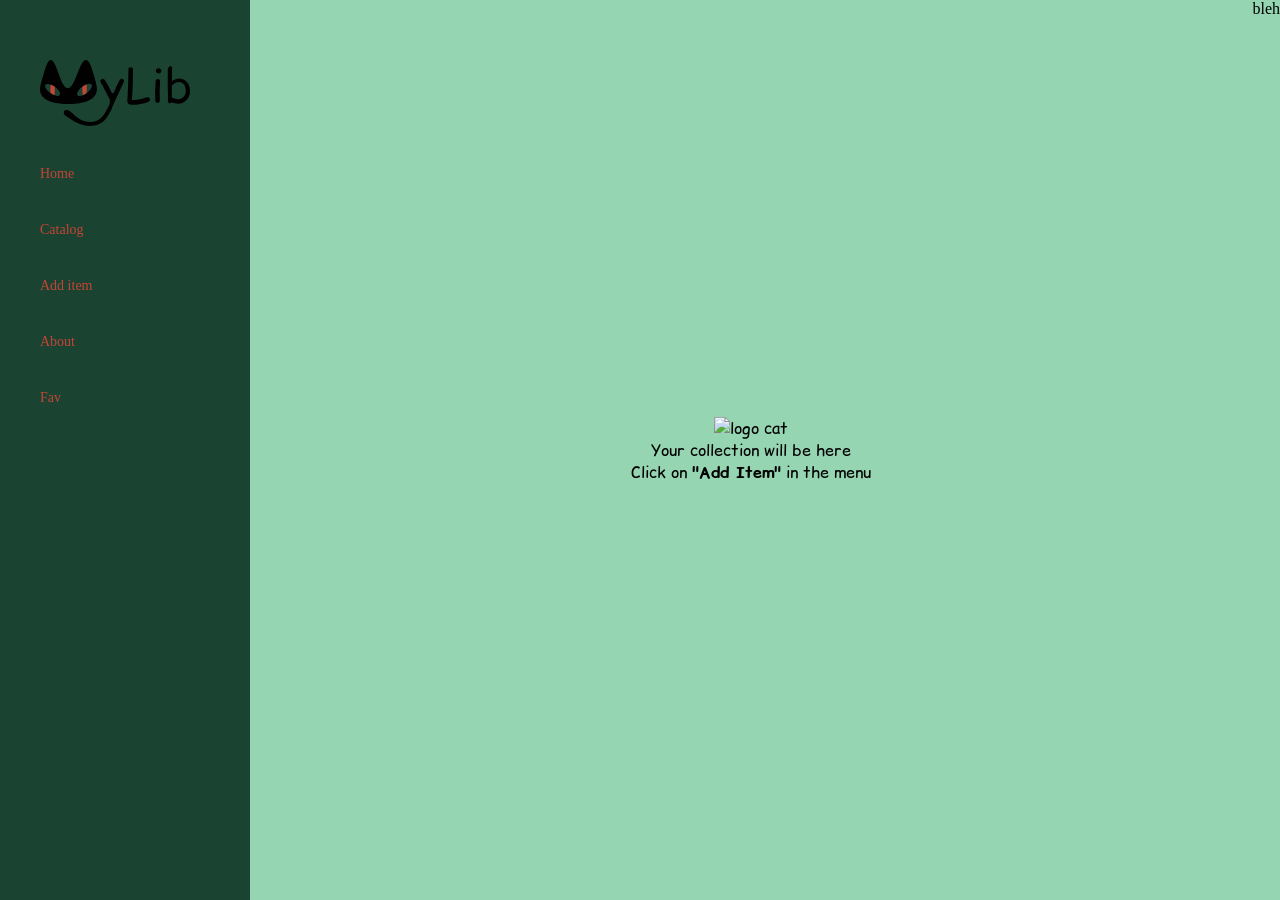
==== index.html @ 1b697ae7 "Fix HTML structure and formatting issues" ====
<!DOCTYPE html>
<html lang="en">
    <head>  
        <style>
@import url('https://fonts.googleapis.com/css2?family=Comic+Relief:wght@400;700&display=swap');
</style>
        <meta charset="UTF-8">
        <meta name="viewport" content="width=device-width, initial-scale=1.0">
        <link rel="stylesheet" href="style.css">
    </head>
    <body>
          <!-- ВЕРХНЯЯ ПАНЕЛЬ  -->
  <header class="site-header">
       <div>
    <nav class="nav-menu">   
         <ul id="nav-menu">
             <img src="imgs/imglogo.svg" width=150 alt="MyLib" id="logo">
     <li><a href="#">Home</a></li>
      <li><a href="#">Catalog</a></li>
      <li><a href="#">Add item</a></li>
      <li><a href="#">About</a></li>
      <li><a href="#">Fav</a></li>
         </ul>    
    </nav>
      </div>
  </header>
<main>  
    <img src="imgs/koshko.svg" alt="logo cat" id="main-img"
    <h1>Your collection will be here</h1>
    <h>Click on <strong>"Add Item"</strong> in the menu</h>
</main>

        <footer> bleh</footer>
    </body>    
































</html>
---- style.css ----
body {
  background-color: #95D5B2; 
  margin: 0;
  min-height: 100vh;
  display: flex;             
}

#nav-menu {
  font-size: 14px;
  color: #C44536;
  width: 250px;
  background-color: #1B4332;
  display: flex;
  flex-direction: column;
  justify-content: flex-start;
  align-items: flex-start;
  isolation: isolate;
  margin: 0;
  padding: 60px 40px;
  position: sticky;
  top: 0;                    
  list-style: none;
  min-height: 100vh;         
  box-sizing: border-box;
  gap: 40px;
}
a {
  color: #C44536;
  text-decoration: none;
}
a:hover {
    color: #1B4332;
}

main {
  flex-grow: 1;             
  display: flex;
  flex-direction: column;
  justify-content: center;   
  align-items: center;
  margin: 0;
  padding: 0;
  font-family: "Comic Relief";
}
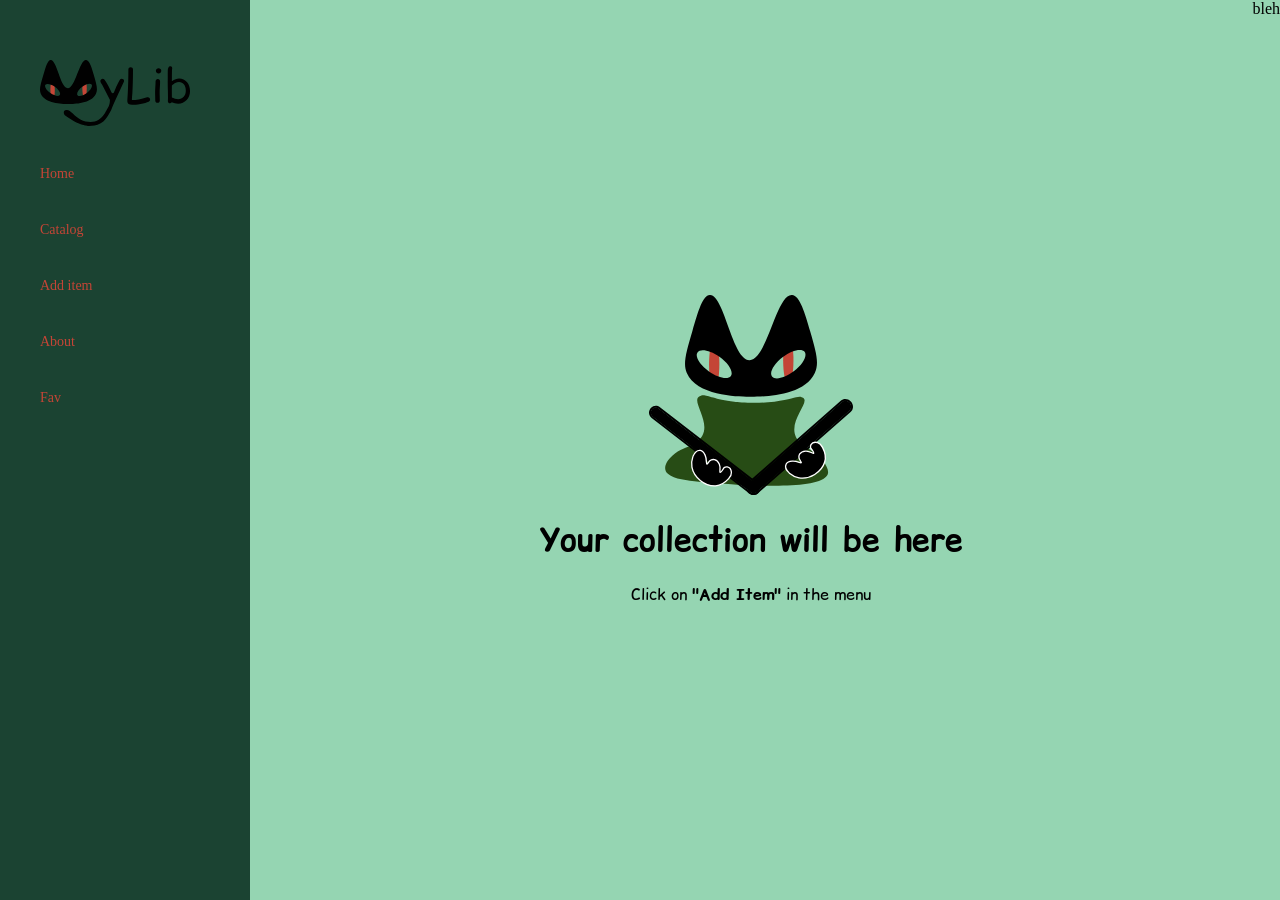
==== commit 543ccc81: "Fix HTML structure and remove excess whitespace" ====
--- a/index.html
+++ b/index.html
@@ -25,7 +25,7 @@
       </div>
   </header>
 <main>  
-    <img src="imgs/koshko.svg" alt="logo cat" id="main-img"
+    <img src="imgs/koshko.svg" alt="logo cat" id="main-img">
     <h1>Your collection will be here</h1>
     <h>Click on <strong>"Add Item"</strong> in the menu</h>
 </main>
--- a/style.css
+++ b/style.css
@@ -31,7 +31,10 @@
 a:hover {
     color: #1B4332;
 }
-
+#main-img {
+  max-width: 100%;
+  height: 200px;
+}
 main {
   flex-grow: 1;             
   display: flex;
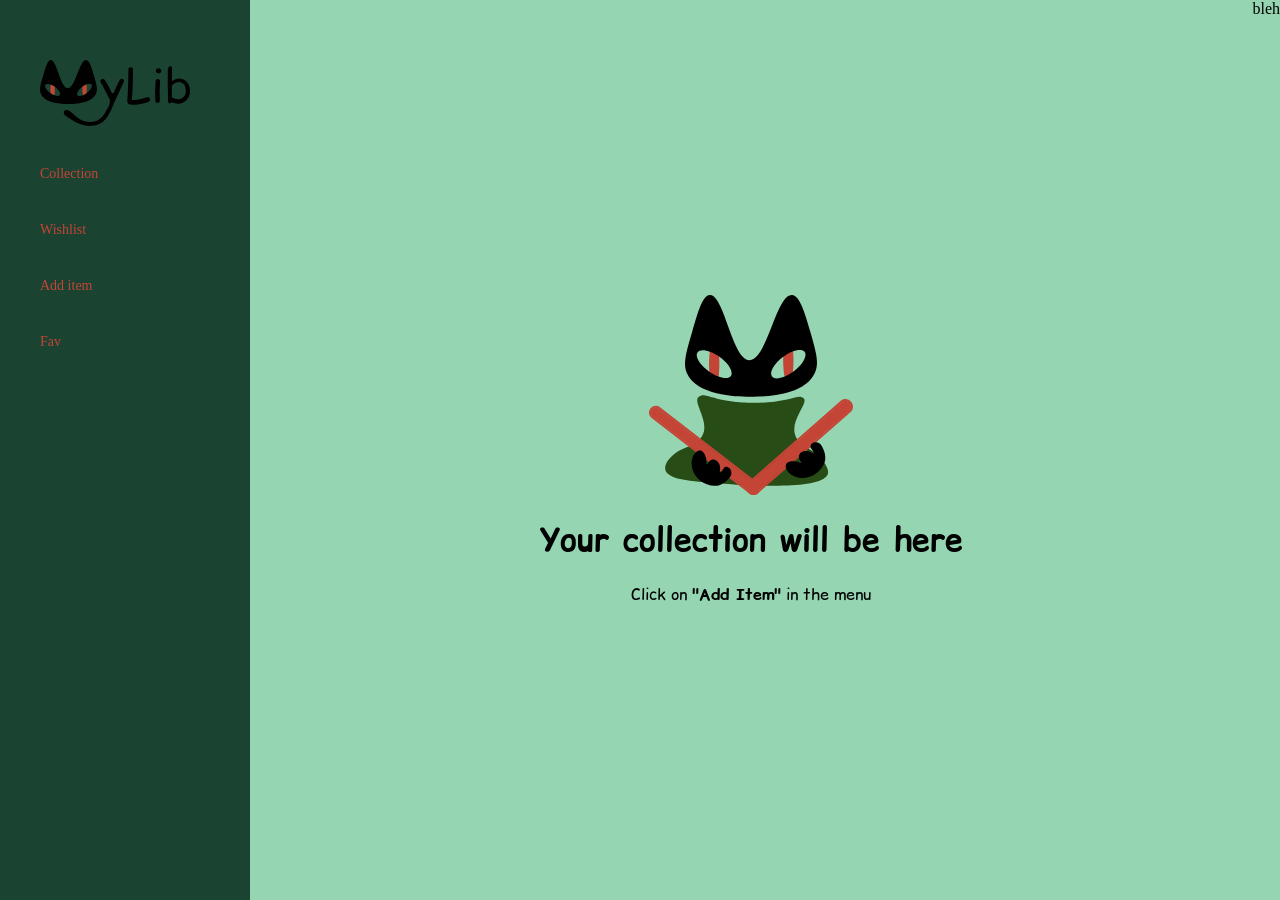
==== commit 3570ba92: "Update index.html" ====
--- a/index.html
+++ b/index.html
@@ -15,10 +15,9 @@
     <nav class="nav-menu">   
          <ul id="nav-menu">
              <img src="imgs/imglogo.svg" width=150 alt="MyLib" id="logo">
-     <li><a href="#">Home</a></li>
-      <li><a href="#">Catalog</a></li>
+     <li><a href="#">Collection</a></li>
+      <li><a href="#">Wishlist</a></li>
       <li><a href="#">Add item</a></li>
-      <li><a href="#">About</a></li>
       <li><a href="#">Fav</a></li>
          </ul>    
     </nav>
--- a/style.css
+++ b/style.css
@@ -29,7 +29,7 @@
   text-decoration: none;
 }
 a:hover {
-    color: #1B4332;
+    color: #95D5B2;
 }
 #main-img {
   max-width: 100%;
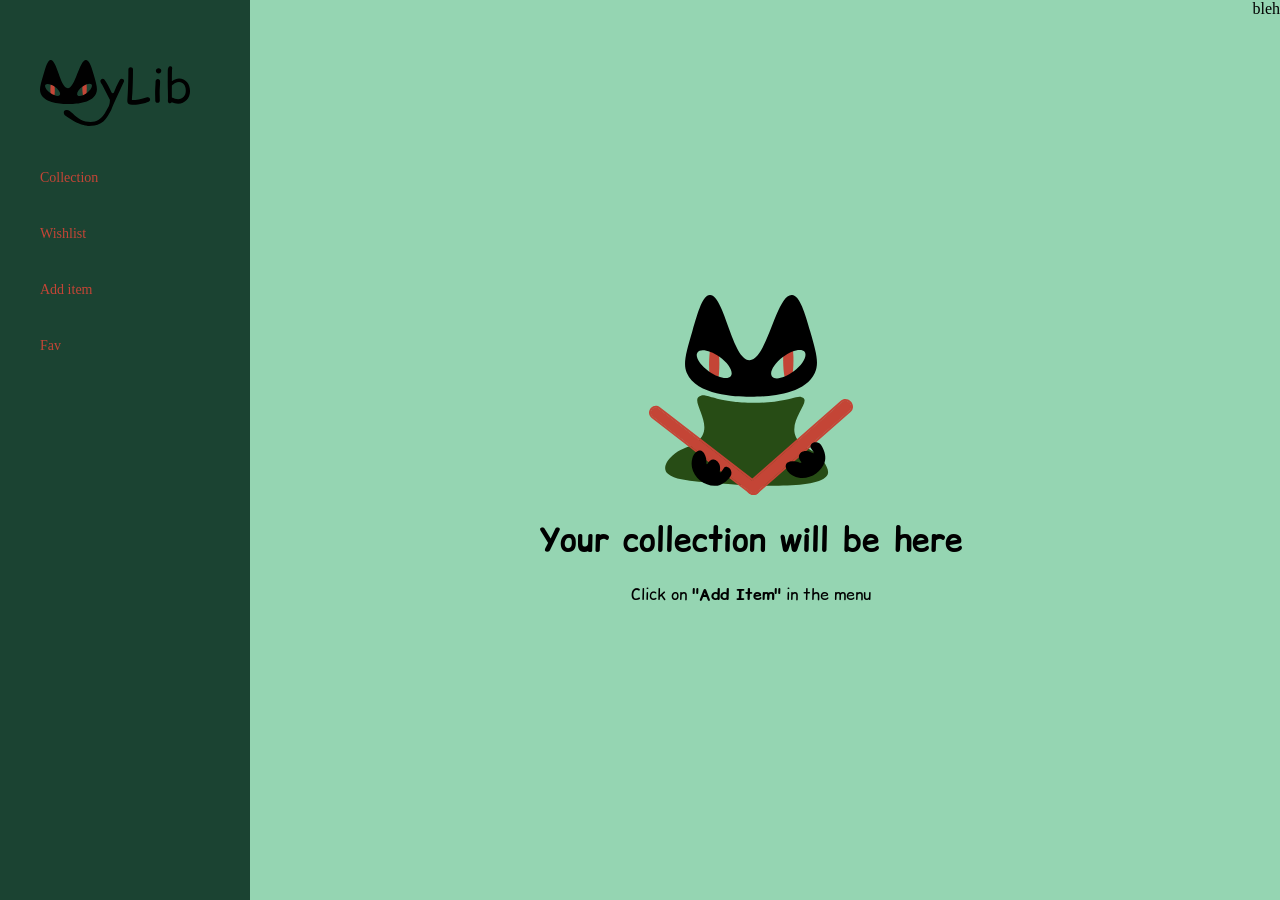
==== commit fb9724e4: "Fix HTML structure and improve navigation links" ====
--- a/index.html
+++ b/index.html
@@ -14,8 +14,10 @@
        <div>
     <nav class="nav-menu">   
          <ul id="nav-menu">
-             <img src="imgs/imglogo.svg" width=150 alt="MyLib" id="logo">
-     <li><a href="#">Collection</a></li>
+               <a href="index.html">
+           <img src="imgs/imglogo.svg" width=150 alt="MyLib" id="logo">
+               </a>    
+     <li><a href="index.html">Collection</a></li>
       <li><a href="#">Wishlist</a></li>
       <li><a href="#">Add item</a></li>
       <li><a href="#">Fav</a></li>
